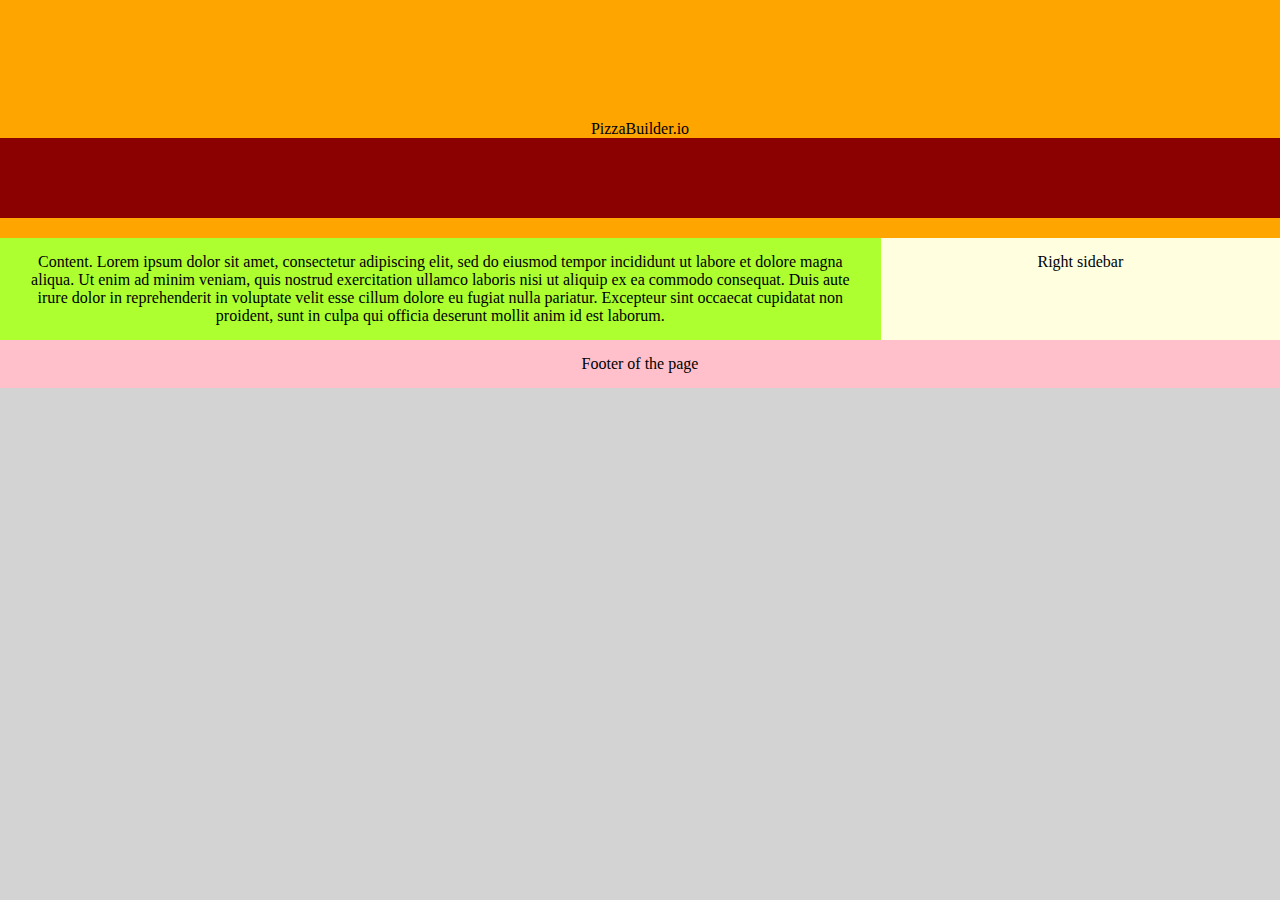
==== final/3headerRightSidebarContentFooter.html @ 9e54dc12 "asdf" ====
<!doctype html>
<html class="no-js" lang="en">

<head>
    <script src="assets/jquery.js"></script>
    <link href='https://fonts.googleapis.com/css?family=Londrina+Shadow' rel='stylesheet' type='text/css'>
    <style>
        body{
        margin:0;
        background-color: lightgrey;
        }

        .container {
            display: -webkit-flex;
            display: flex;
            -webkit-flex-flow: row wrap;
            flex-flow: row wrap;
            text-align: center;
        }
        
        .container > * {
            padding: 15px;
            flex: 1 100%;
        }
        
        .header {
            background: orange;
            padding: 0;
            padding-top: 120px;
            padding-bottom: 20px;
        }

        .redbar{
            background: darkred;
            padding: 0px;
            height: 80px;
        }
        
        .content {
            background: greenyellow;
            flex: 3 0px;
        }
        
        .footer {
            background: pink;
        }
        
        .right {
            background: lightyellow;
            flex: 1 auto;
        }

    </style>

    <meta charset="utf-8">
    <meta http-equiv="x-ua-compatible" content="ie=edge">
    <title>PizzaBuilder.io</title>
    <meta name="description" content="">
    <meta name="viewport" content="width=device-width, initial-scale=1">

</head>

<body>
    <div class="container">
        <div class="header"> PizzaBuilder.io 
            <div class="redbar">
            </div>
        </div>
        <div class="content"> Content. Lorem ipsum dolor sit amet, consectetur adipiscing elit, sed do eiusmod tempor incididunt ut labore et dolore
            magna aliqua. Ut enim ad minim veniam, quis nostrud exercitation ullamco laboris nisi ut aliquip ex ea commodo
            consequat. Duis aute irure dolor in reprehenderit in voluptate velit esse cillum dolore eu fugiat nulla pariatur.
            Excepteur sint occaecat cupidatat non proident, sunt in culpa qui officia deserunt mollit anim id est laborum.
        </div>
        <aside class="aside right"> Right sidebar</aside>
        <div class="footer"> Footer of the page </div>
    </div>
</body>

</html>
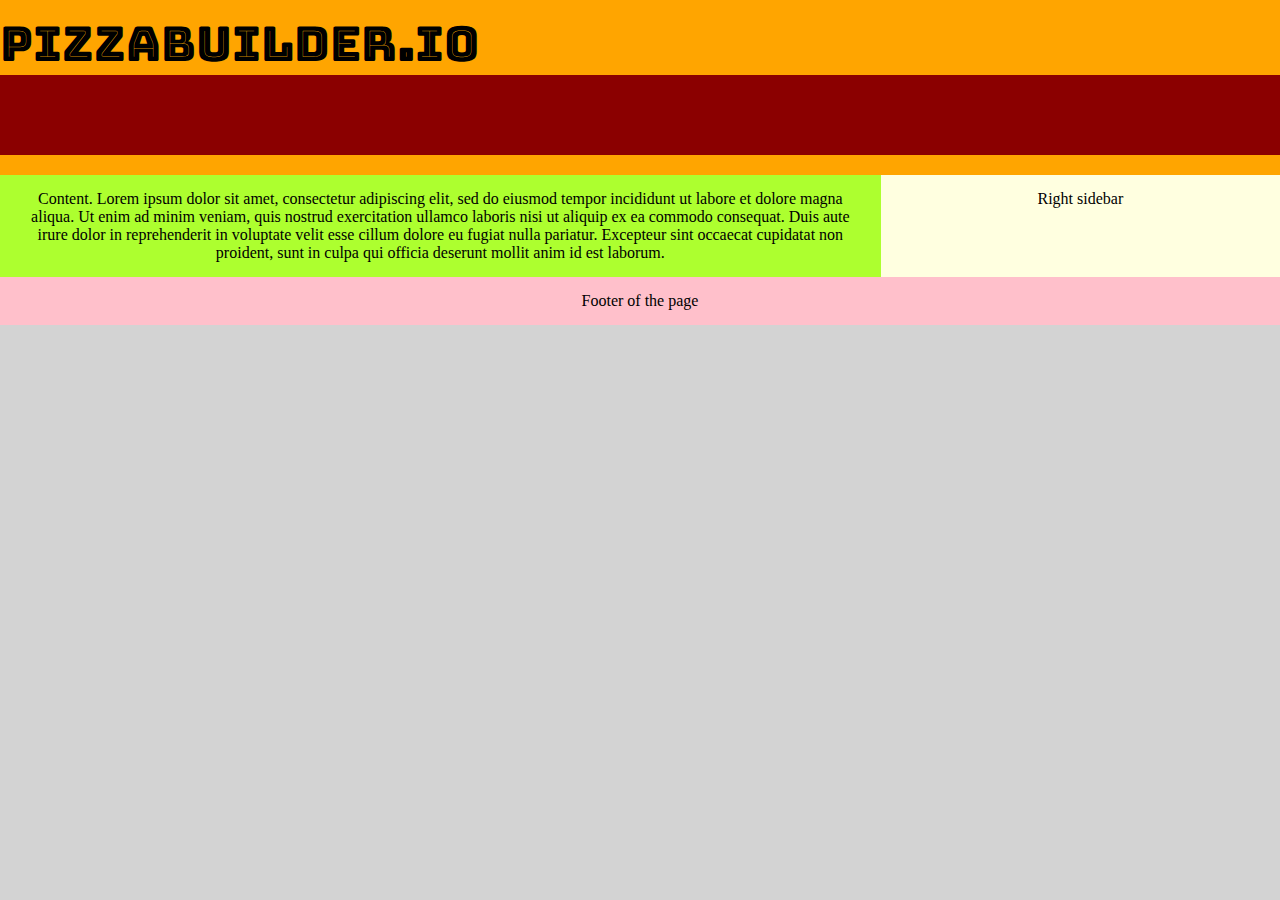
==== commit 3e1f40be: "fonts and stuff" ====
--- a/final/3headerRightSidebarContentFooter.html
+++ b/final/3headerRightSidebarContentFooter.html
@@ -4,6 +4,7 @@
 <head>
     <script src="assets/jquery.js"></script>
     <link href='https://fonts.googleapis.com/css?family=Londrina+Shadow' rel='stylesheet' type='text/css'>
+    <link href="https://fonts.googleapis.com/css?family=Bungee+Inline" rel="stylesheet">
     <style>
         body{
         margin:0;
@@ -25,8 +26,11 @@
         
         .header {
             background: orange;
+            text-align: left;
+            font-family: 'Bungee Inline';
+            font-size: 3em;
             padding: 0;
-            padding-top: 120px;
+            padding-top: .25em;
             padding-bottom: 20px;
         }
 
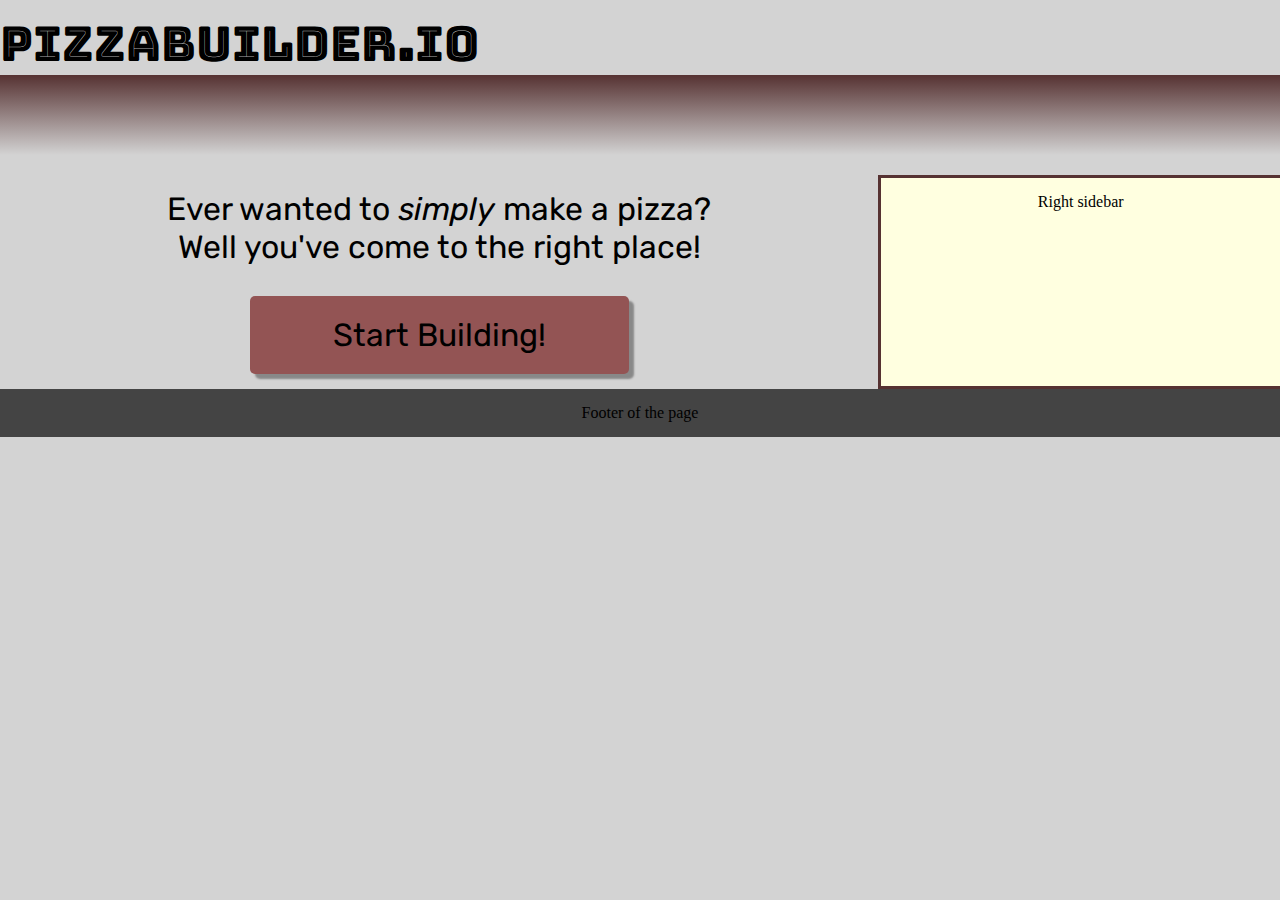
==== commit ca7a6593: "updates" ====
--- a/final/3headerRightSidebarContentFooter.html
+++ b/final/3headerRightSidebarContentFooter.html
@@ -5,12 +5,13 @@
     <script src="assets/jquery.js"></script>
     <link href='https://fonts.googleapis.com/css?family=Londrina+Shadow' rel='stylesheet' type='text/css'>
     <link href="https://fonts.googleapis.com/css?family=Bungee+Inline" rel="stylesheet">
+    <link href="https://fonts.googleapis.com/css?family=Rubik" rel="stylesheet">
     <style>
-        body{
-        margin:0;
-        background-color: lightgrey;
+        body {
+            margin: 0;
+            background-color: lightgrey;
         }
-
+        
         .container {
             display: -webkit-flex;
             display: flex;
@@ -25,7 +26,6 @@
         }
         
         .header {
-            background: orange;
             text-align: left;
             font-family: 'Bungee Inline';
             font-size: 3em;
@@ -33,27 +33,54 @@
             padding-top: .25em;
             padding-bottom: 20px;
         }
-
-        .redbar{
-            background: darkred;
+        
+        .redbar {
+            background: #563232;
+            background: -webkit-linear-gradient(top, #563232, lightgrey);
+            background: -o-linear-gradient(top, #563232, lightgrey);
+            background: linear-gradient(top, #563232, lightgrey);
             padding: 0px;
             height: 80px;
         }
         
         .content {
-            background: greenyellow;
+            font-family: 'rubik';
+            font-size: 2em;
             flex: 3 0px;
         }
         
+        .button {
+            margin: auto;
+            margin-top: 30px;
+            width: 40%;
+            text-align: center;
+            padding: 20px;
+            background: #935454;
+            border-radius: 5px;
+            box-shadow: 5px 5px 2px #888888;
+        }
+        
+        .button:hover {
+            background: #563232;
+            color: white;
+            -moz-transition: all 0.15s linear;
+            -webkit-transition: all 0.15s linear;
+            -o-transition: all 0.15s linear;
+            transition: all 0.15s linear;
+
+        }
+        
         .footer {
-            background: pink;
+            background: #444444;
         }
         
         .right {
+            border-style: solid;
+            border-right: 0;
+            border-color: #563232;
             background: lightyellow;
             flex: 1 auto;
         }
-
     </style>
 
     <meta charset="utf-8">
@@ -66,18 +93,18 @@
 
 <body>
     <div class="container">
-        <div class="header"> PizzaBuilder.io 
+        <div class="header"> PizzaBuilder.io
             <div class="redbar">
             </div>
         </div>
-        <div class="content"> Content. Lorem ipsum dolor sit amet, consectetur adipiscing elit, sed do eiusmod tempor incididunt ut labore et dolore
-            magna aliqua. Ut enim ad minim veniam, quis nostrud exercitation ullamco laboris nisi ut aliquip ex ea commodo
-            consequat. Duis aute irure dolor in reprehenderit in voluptate velit esse cillum dolore eu fugiat nulla pariatur.
-            Excepteur sint occaecat cupidatat non proident, sunt in culpa qui officia deserunt mollit anim id est laborum.
+        <div class="content"> Ever wanted to <i>simply</i> make a pizza? <br> Well you've come to the right place!</br>
+            <div class="button"> Start Building!
+            </div>
         </div>
         <aside class="aside right"> Right sidebar</aside>
         <div class="footer"> Footer of the page </div>
     </div>
 </body>
 
+
 </html>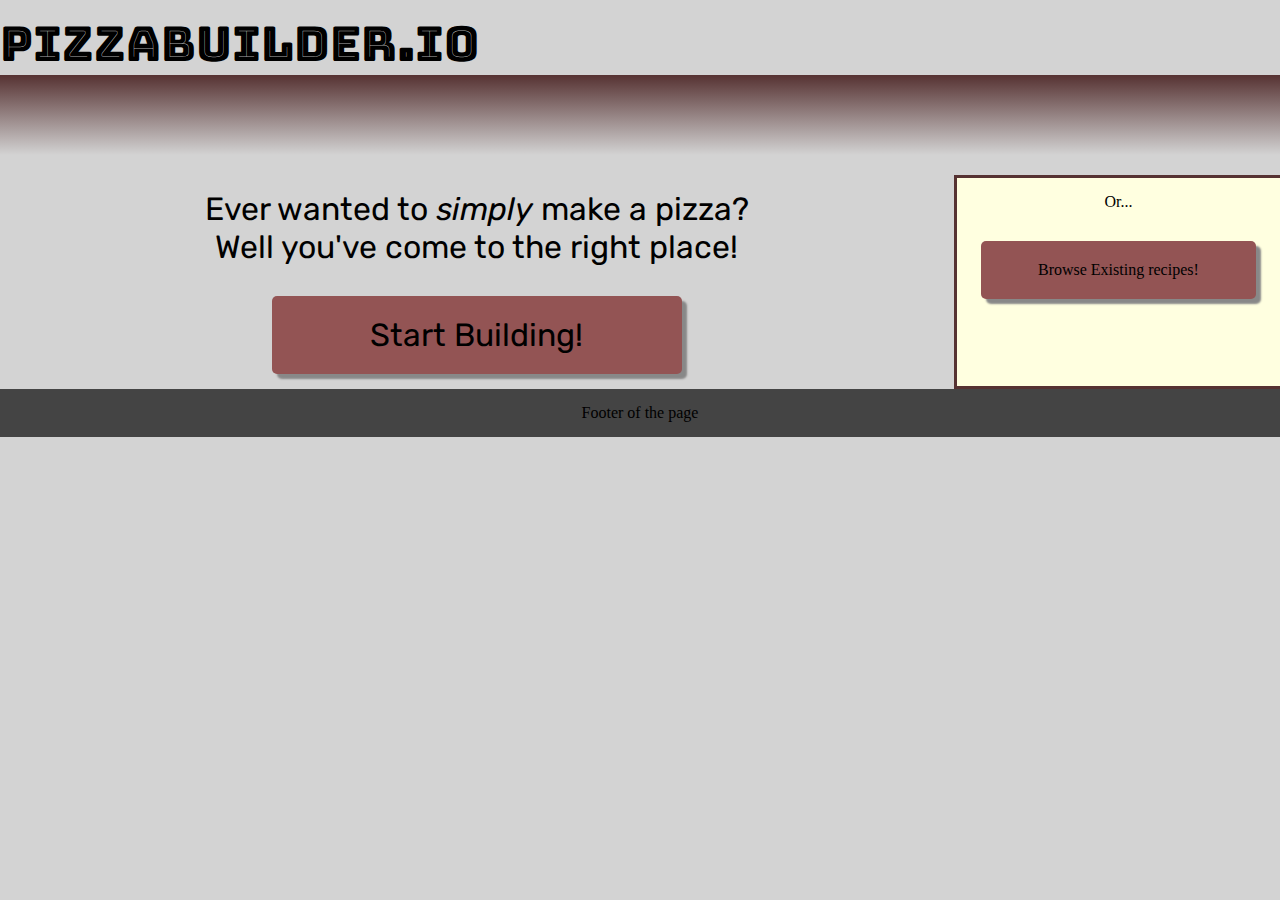
==== commit d45cb70b: "progress, more buttons" ====
--- a/final/3headerRightSidebarContentFooter.html
+++ b/final/3headerRightSidebarContentFooter.html
@@ -46,7 +46,7 @@
         .content {
             font-family: 'rubik';
             font-size: 2em;
-            flex: 3 0px;
+            flex: 10 0px;
         }
         
         .button {
@@ -60,14 +60,24 @@
             box-shadow: 5px 5px 2px #888888;
         }
         
-        .button:hover {
+        .button1 {
+            margin: auto;
+            margin-top: 30px;
+            width: 80%;
+            text-align: center;
+            padding: 20px;
+            background: #935454;
+            border-radius: 5px;
+            box-shadow: 5px 5px 2px #888888;
+        }
+        
+        .button:hover, .button1:hover {
             background: #563232;
             color: white;
             -moz-transition: all 0.15s linear;
             -webkit-transition: all 0.15s linear;
             -o-transition: all 0.15s linear;
             transition: all 0.15s linear;
-
         }
         
         .footer {
@@ -95,13 +105,19 @@
     <div class="container">
         <div class="header"> PizzaBuilder.io
             <div class="redbar">
+
             </div>
         </div>
         <div class="content"> Ever wanted to <i>simply</i> make a pizza? <br> Well you've come to the right place!</br>
             <div class="button"> Start Building!
+
             </div>
         </div>
-        <aside class="aside right"> Right sidebar</aside>
+        <aside class="aside right"> Or...
+            <div class="button1"> Browse Existing recipes!
+
+            </div>
+        </aside>
         <div class="footer"> Footer of the page </div>
     </div>
 </body>
